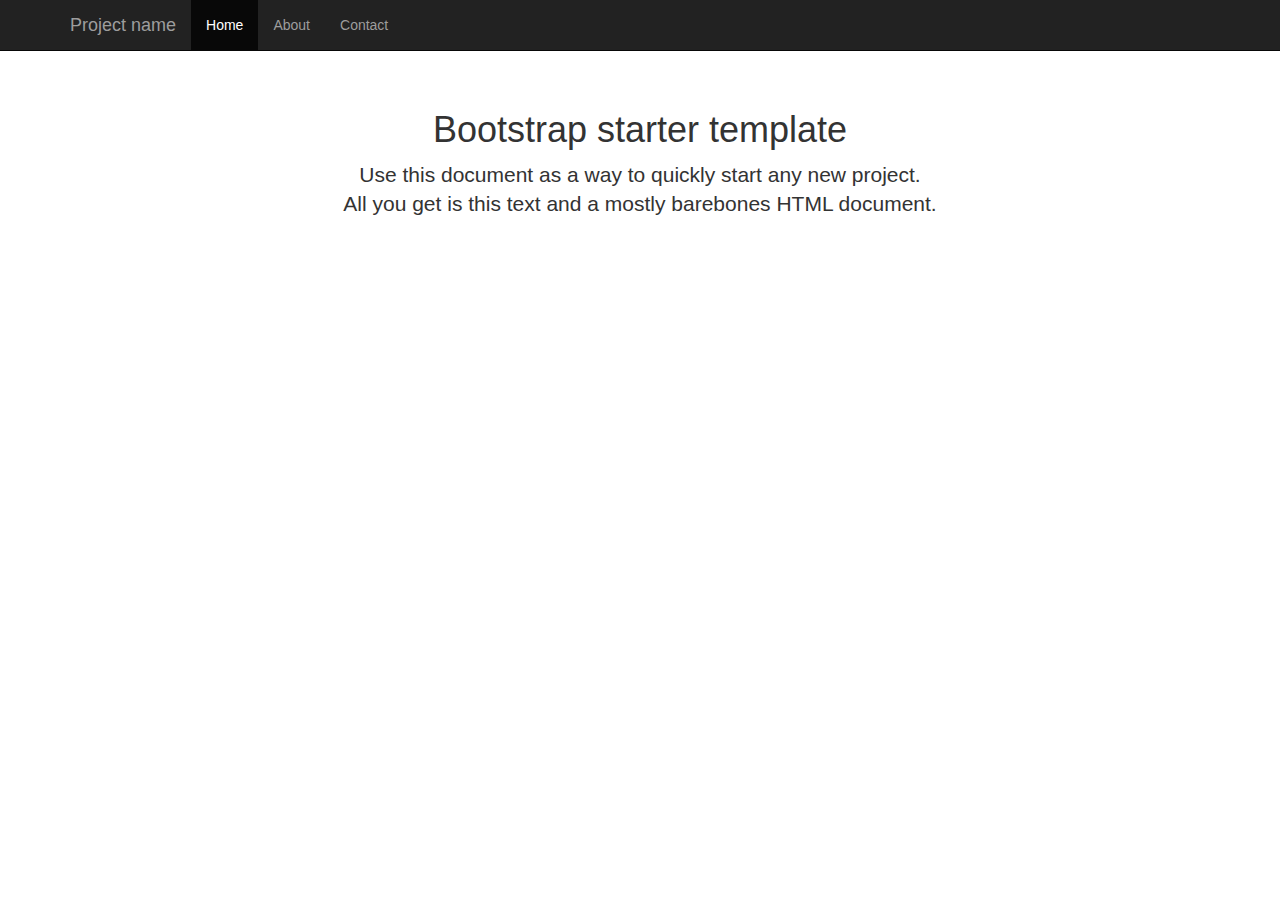
==== src/main/resources/templates/index.html @ 274cd9ac "Added index placeholder" ====
<!DOCTYPE html>
<html lang="en">
<head>

    <title>Starter Template for Bootstrap</title>

    <!-- Bootstrap core CSS -->
    <link href="https://maxcdn.bootstrapcdn.com/bootstrap/3.3.7/css/bootstrap.min.css" rel="stylesheet"/>

    <!-- Custom styles for this template -->
    <style>
        body {
            padding-top: 50px;
        }

        .starter-template {
            padding: 40px 15px;
            text-align: center;
        }
    </style>

    <!-- HTML5 shim and Respond.js IE8 support of HTML5 elements and media queries -->
    <!--[if lt IE 9]>
    <script src="https://oss.maxcdn.com/html5shiv/3.7.2/html5shiv.min.js"></script>
    <script src="https://oss.maxcdn.com/respond/1.4.2/respond.min.js"></script>
    <![endif]-->
</head>

<body>

<div class="navbar navbar-inverse navbar-fixed-top" role="navigation">
    <div class="container">
        <div class="navbar-header">
            <button type="button" class="navbar-toggle collapsed" data-toggle="collapse" data-target=".navbar-collapse">
                <span class="sr-only">Toggle navigation</span>
                <span class="icon-bar"></span>
                <span class="icon-bar"></span>
                <span class="icon-bar"></span>
            </button>
            <a class="navbar-brand" href="#">Project name</a>
        </div>
        <div class="collapse navbar-collapse">
            <ul class="nav navbar-nav">
                <li class="active"><a href="#">Home</a></li>
                <li><a href="#about">About</a></li>
                <li><a href="#contact">Contact</a></li>
            </ul>
        </div><!--/.nav-collapse -->
    </div>
</div>

<div class="container">

    <div class="starter-template">
        <h1>Bootstrap starter template</h1>
        <p class="lead">Use this document as a way to quickly start any new project.<br/> All you get is this text and a
            mostly barebones HTML document.</p>
    </div>

</div><!-- /.container -->

<!-- Bootstrap core JavaScript
================================================== -->
<!-- Placed at the end of the document so the pages load faster -->
<script src="https://ajax.googleapis.com/ajax/libs/jquery/1.11.1/jquery.min.js"></script>
<script src="https://maxcdn.bootstrapcdn.com/bootstrap/3.3.7/js/bootstrap.min.js"></script>
</body>
</html>
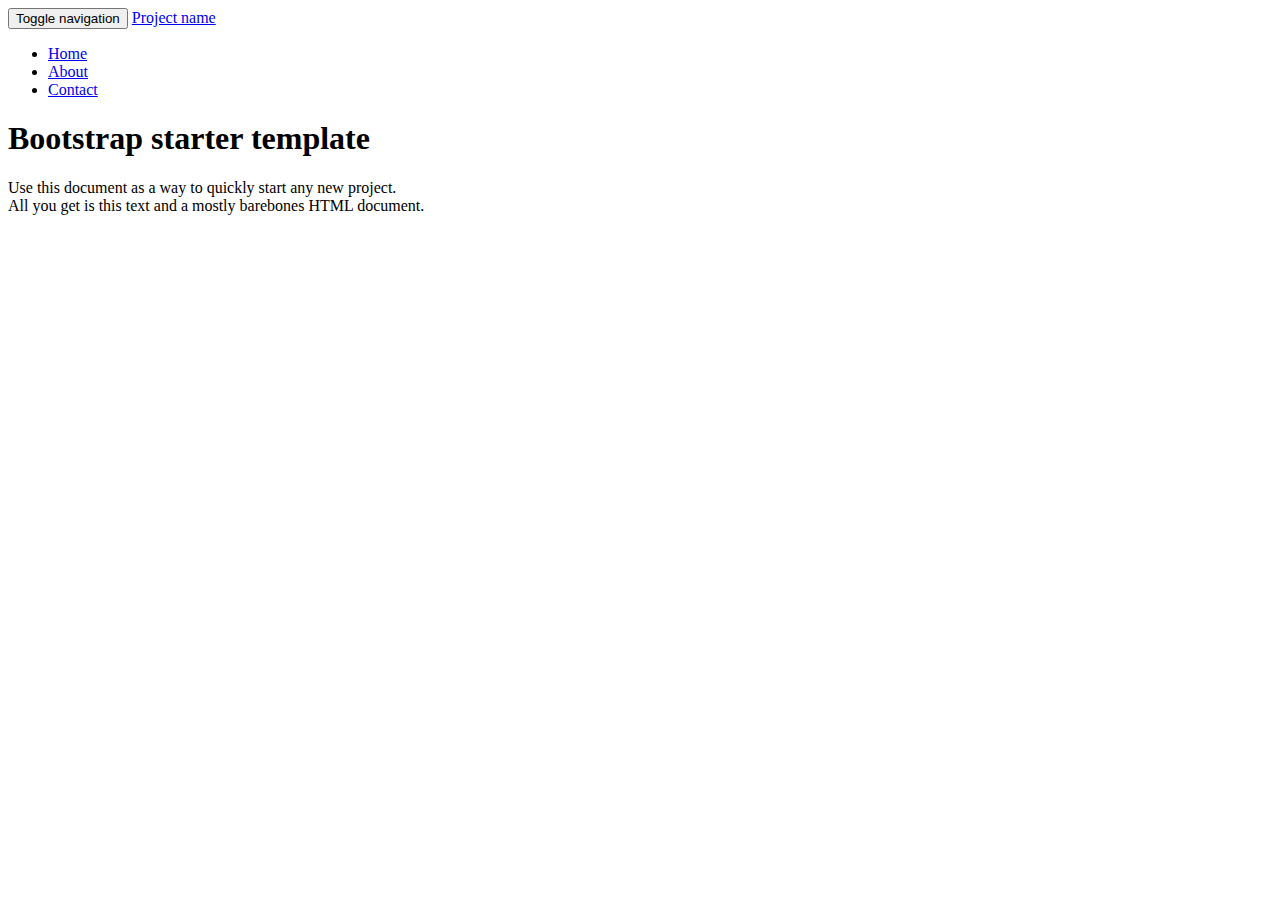
==== commit 56099fcd: "Customized index.html" ====
--- a/src/main/resources/templates/index.html
+++ b/src/main/resources/templates/index.html
@@ -1,23 +1,14 @@
 <!DOCTYPE html>
-<html lang="en">
+<html lang="en" xmlns:th="http://www.thymeleaf.org">
 <head>
 
-    <title>Starter Template for Bootstrap</title>
+    <title>JCommerce Application</title>
 
     <!-- Bootstrap core CSS -->
-    <link href="https://maxcdn.bootstrapcdn.com/bootstrap/3.3.7/css/bootstrap.min.css" rel="stylesheet"/>
+    <link th:href="@{/webjars/bootstrap/3.3.6/css/bootstrap.min.css}" rel="stylesheet" media="screen"/>
 
     <!-- Custom styles for this template -->
-    <style>
-        body {
-            padding-top: 50px;
-        }
-
-        .starter-template {
-            padding: 40px 15px;
-            text-align: center;
-        }
-    </style>
+    <link type="text/css" th:href="@{/css/styles.css}" rel="stylesheet" media="screen"/>
 
     <!-- HTML5 shim and Respond.js IE8 support of HTML5 elements and media queries -->
     <!--[if lt IE 9]>
@@ -62,7 +53,7 @@
 <!-- Bootstrap core JavaScript
 ================================================== -->
 <!-- Placed at the end of the document so the pages load faster -->
-<script src="https://ajax.googleapis.com/ajax/libs/jquery/1.11.1/jquery.min.js"></script>
-<script src="https://maxcdn.bootstrapcdn.com/bootstrap/3.3.7/js/bootstrap.min.js"></script>
+<script th:href="@{/webjars/jquery/2.1.4/jquery.min.js}"></script>
+<script th:href="@{/webjars/bootstrap/3.3.6/js/bootstrap.min.js}"></script>
 </body>
 </html>
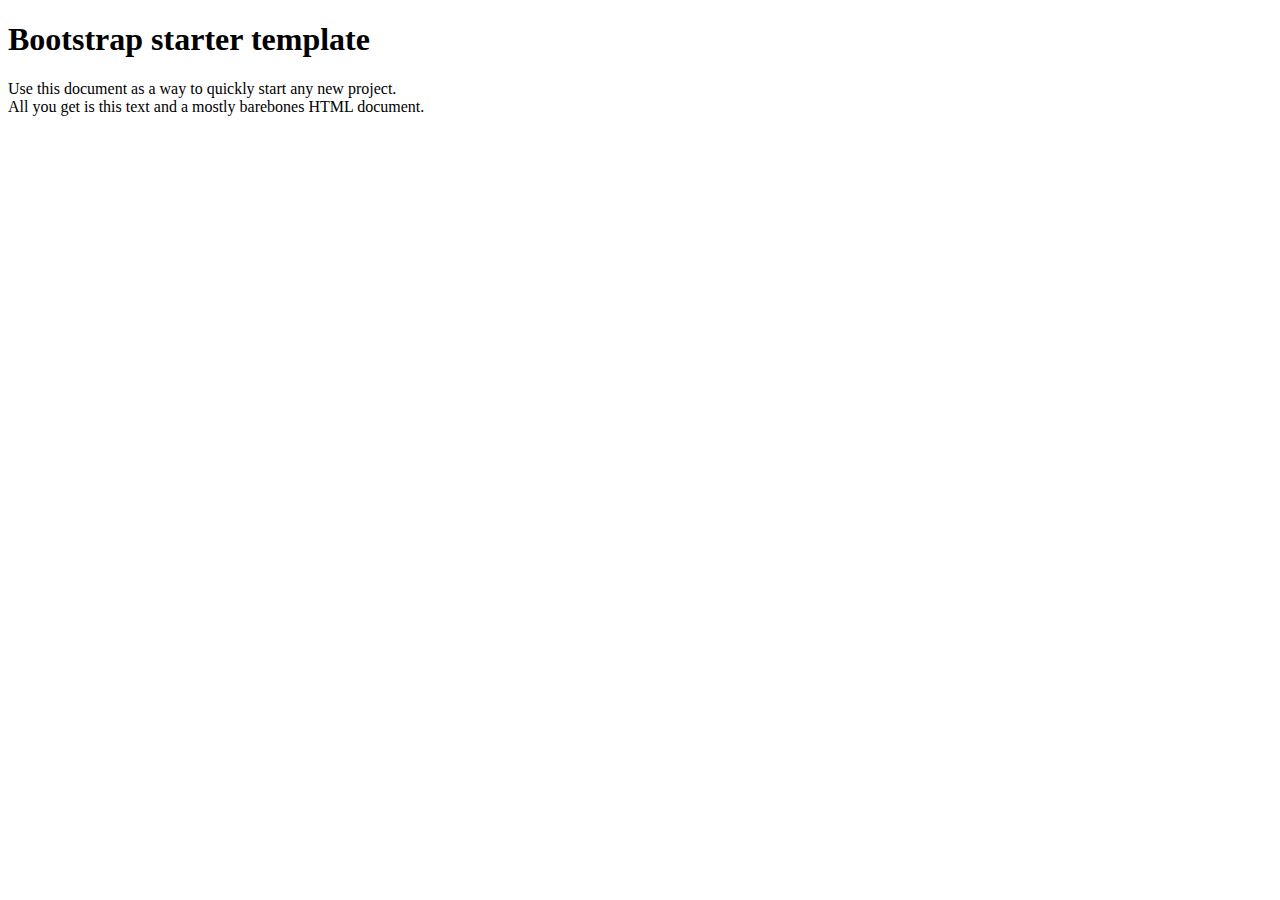
==== commit be0d9056: "create reusable components using thymeleaf fragments" ====
--- a/src/main/resources/templates/index.html
+++ b/src/main/resources/templates/index.html
@@ -1,44 +1,11 @@
 <!DOCTYPE html>
 <html lang="en" xmlns:th="http://www.thymeleaf.org">
-<head>
 
-    <title>JCommerce Application</title>
-
-    <!-- Bootstrap core CSS -->
-    <link th:href="@{/webjars/bootstrap/3.3.6/css/bootstrap.min.css}" rel="stylesheet" media="screen"/>
-
-    <!-- Custom styles for this template -->
-    <link type="text/css" th:href="@{/css/styles.css}" rel="stylesheet" media="screen"/>
-
-    <!-- HTML5 shim and Respond.js IE8 support of HTML5 elements and media queries -->
-    <!--[if lt IE 9]>
-    <script src="https://oss.maxcdn.com/html5shiv/3.7.2/html5shiv.min.js"></script>
-    <script src="https://oss.maxcdn.com/respond/1.4.2/respond.min.js"></script>
-    <![endif]-->
-</head>
+<head th:replace="common/header :: common-header"/>
 
 <body>
+<div th:replace="common/navbar :: common-navbar"/>
 
-<div class="navbar navbar-inverse navbar-fixed-top" role="navigation">
-    <div class="container">
-        <div class="navbar-header">
-            <button type="button" class="navbar-toggle collapsed" data-toggle="collapse" data-target=".navbar-collapse">
-                <span class="sr-only">Toggle navigation</span>
-                <span class="icon-bar"></span>
-                <span class="icon-bar"></span>
-                <span class="icon-bar"></span>
-            </button>
-            <a class="navbar-brand" href="#">Project name</a>
-        </div>
-        <div class="collapse navbar-collapse">
-            <ul class="nav navbar-nav">
-                <li class="active"><a href="#">Home</a></li>
-                <li><a href="#about">About</a></li>
-                <li><a href="#contact">Contact</a></li>
-            </ul>
-        </div><!--/.nav-collapse -->
-    </div>
-</div>
 
 <div class="container">
 
@@ -53,7 +20,6 @@
 <!-- Bootstrap core JavaScript
 ================================================== -->
 <!-- Placed at the end of the document so the pages load faster -->
-<script th:href="@{/webjars/jquery/2.1.4/jquery.min.js}"></script>
-<script th:href="@{/webjars/bootstrap/3.3.6/js/bootstrap.min.js}"></script>
+<div th:replace="common/header :: before-body-scripts"/>
 </body>
 </html>
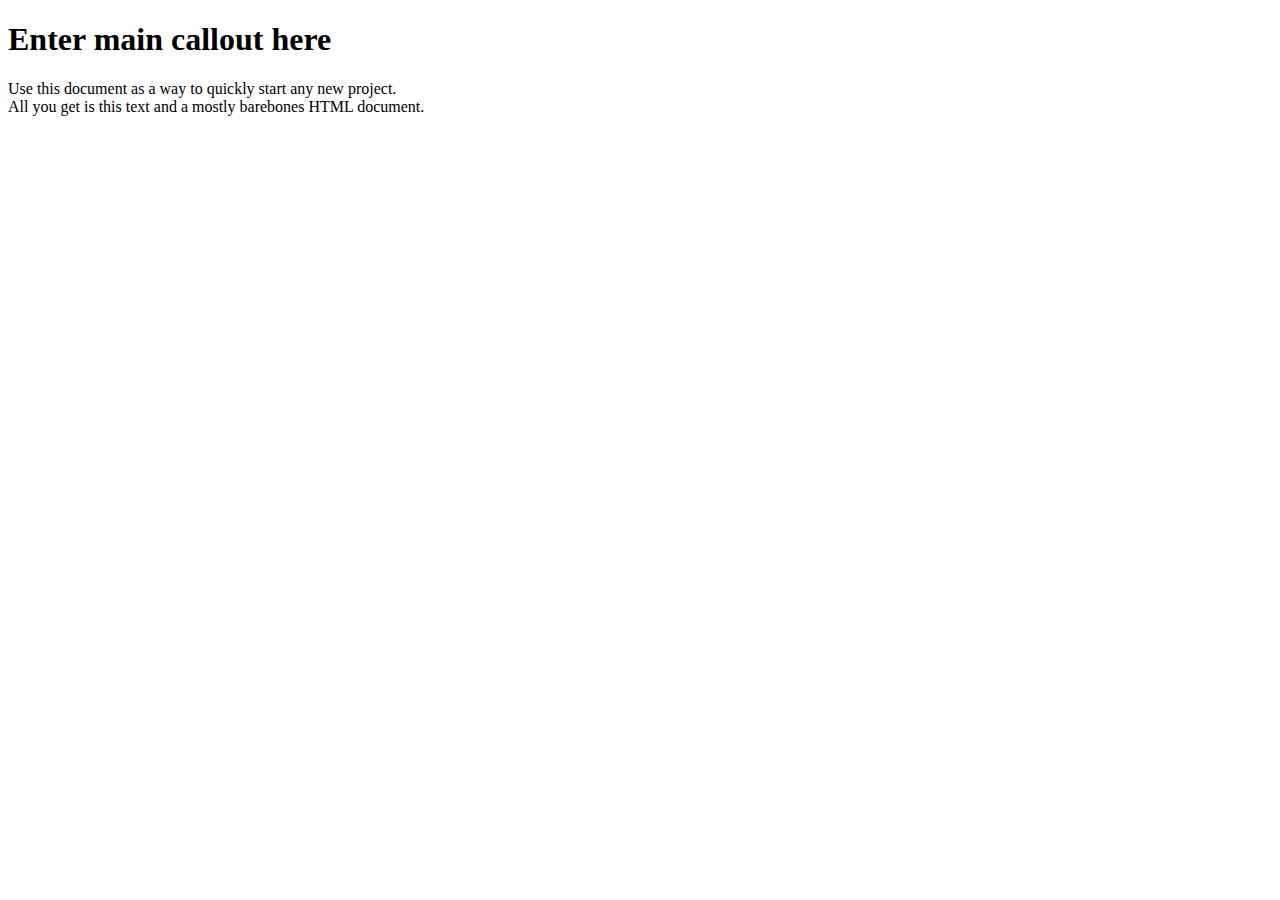
==== commit 13f2b12d: "Added I18N capabilities" ====
--- a/src/main/resources/templates/index.html
+++ b/src/main/resources/templates/index.html
@@ -10,7 +10,7 @@
 <div class="container">
 
     <div class="starter-template">
-        <h1>Bootstrap starter template</h1>
+        <h1 th:text="#{index.main.callout}">Enter main callout here</h1>
         <p class="lead">Use this document as a way to quickly start any new project.<br/> All you get is this text and a
             mostly barebones HTML document.</p>
     </div>
